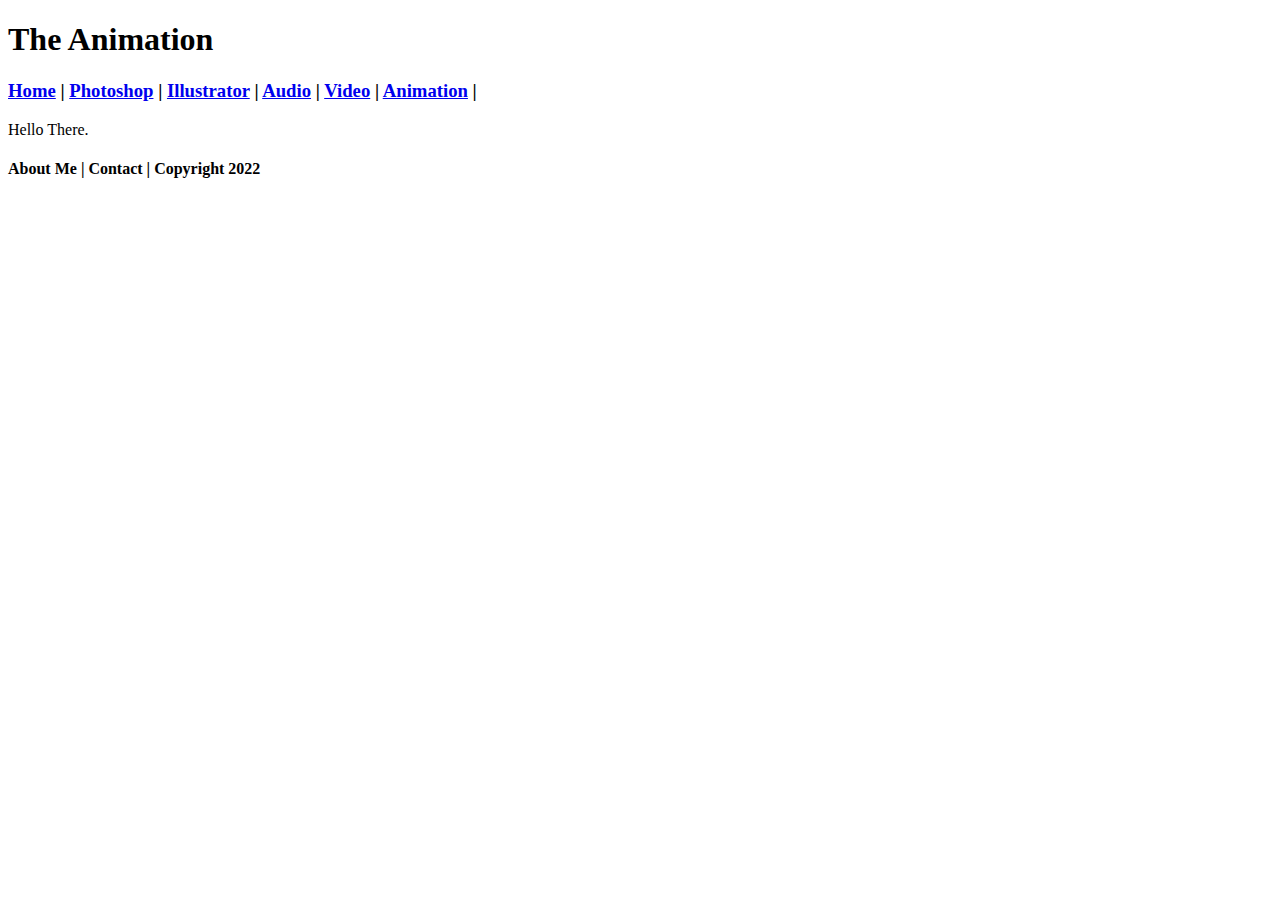
==== animation/index.html @ d999ebbe "Create index.html" ====
<!DOCTYPE html>
<html class="homePage">
<head>
	<!-- This is a comment! Text here will be ignored by the browser. -->
	<meta charset="UTF-8">
	<title>The Animation</title>
	<link href="myCSS.css" rel="stylesheet" type="text/css">
</head>
<body>
<div class="container">
  <div class="header">
  	<h1>The Animation</h1>
  </div>
  <div class="nav">
    <h3> <a href="../index.html">Home</a> | <a href="../raster/index.html">Photoshop</a> | <a href="../vector/index.html">Illustrator</a> | <a href="../audio/index.html">Audio</a> | <a href="../video/index.html">Video</a> | <a href="animation/index.html">Animation</a> |  </h3>
  </div>
  <div class="content">Hello There.</div>
  <div class="footer">
    <h4>About Me | Contact | Copyright 2022</h4>
  </div>
</div>
</body>
</html>
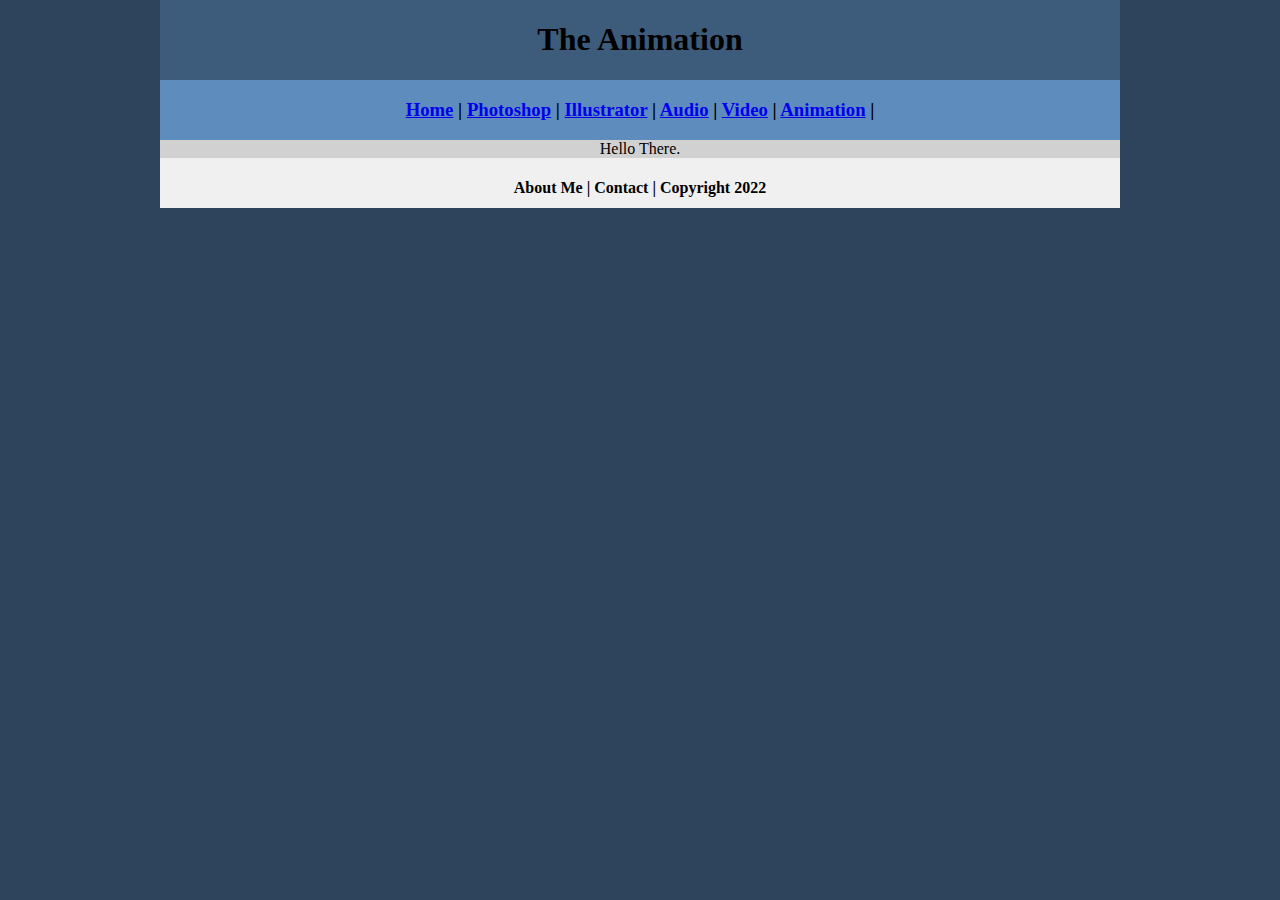
==== commit 78ec935e: "Update index.html" ====
--- a/animation/index.html
+++ b/animation/index.html
@@ -4,7 +4,7 @@
 	<!-- This is a comment! Text here will be ignored by the browser. -->
 	<meta charset="UTF-8">
 	<title>The Animation</title>
-	<link href="myCSS.css" rel="stylesheet" type="text/css">
+	<link href="../myCSS.css" rel="stylesheet" type="text/css">
 </head>
 <body>
 <div class="container">
--- a/myCSS.css
+++ b/myCSS.css
@@ -0,0 +1,46 @@
+@charset "UTF-8";
+/* This is a comment! Text here will be ignored by the browser. */
+body {
+	margin: 0 auto;
+}
+.homePage {
+	background: #2E445C;
+}
+.container {
+	width: 960px;
+	margin: 0 auto;
+}
+.header {
+	background: #3D5B7A;
+	text-align: center;
+	margin: 0px;
+	padding: 5;
+	float: left;
+	width: 100%;
+	height: 80px;
+	
+}
+.nav {
+	background: #5E8CBD;
+	margin: 0px;
+	padding: 5;
+	float: left;
+	width: 100%;
+	height: 60px;
+	text-align: center;
+}
+.content {
+	background: #D1D1D1;
+	margin: 0px;
+	float: left;
+	width: 100%;
+	text-align: center;
+}
+.footer {
+	background: #F0F0F0;
+	margin: 0px;
+	float: left;
+	width: 100%;
+	height: 50px;
+	text-align: center;
+}
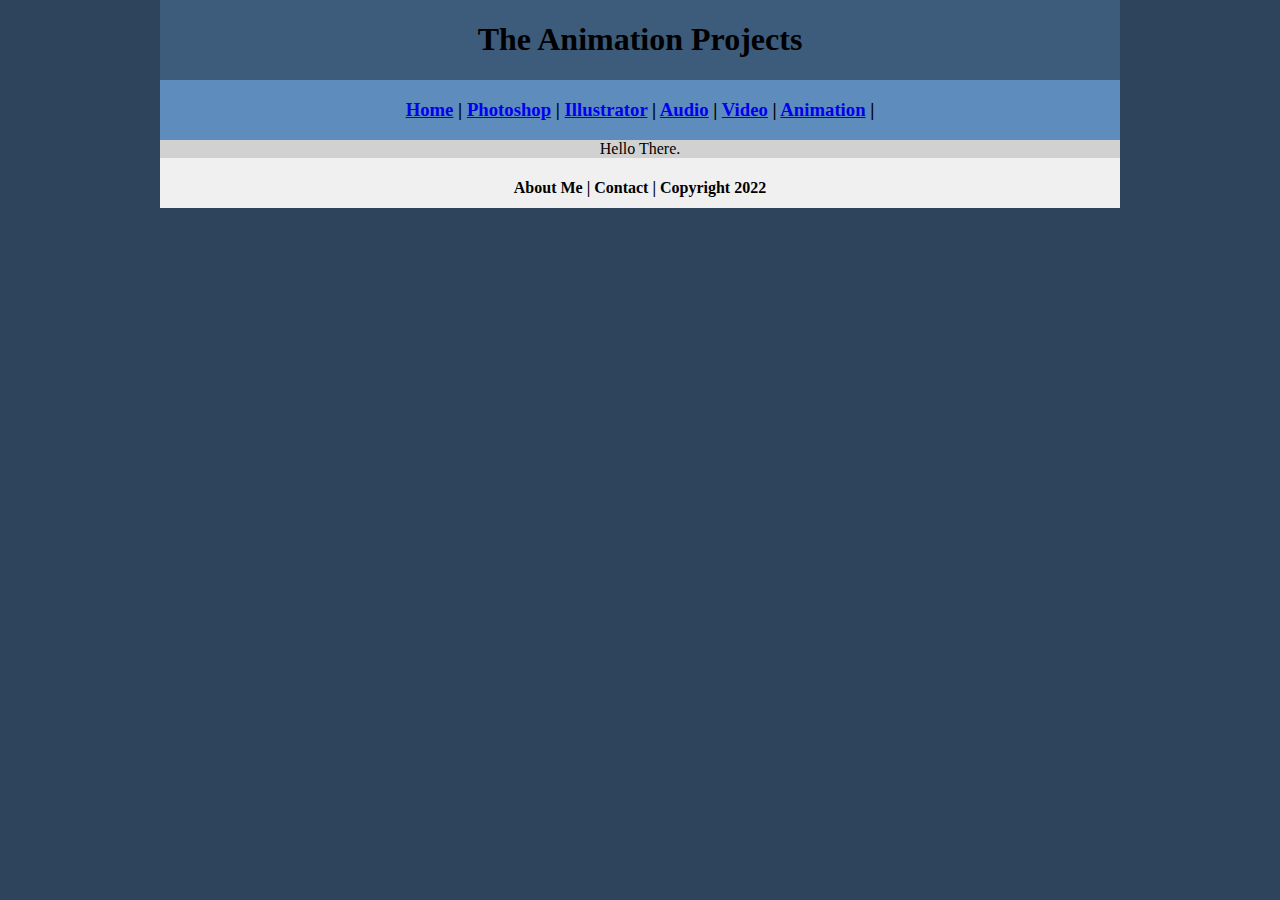
==== commit 9c023e27: "Update index.html" ====
--- a/animation/index.html
+++ b/animation/index.html
@@ -3,13 +3,13 @@
 <head>
 	<!-- This is a comment! Text here will be ignored by the browser. -->
 	<meta charset="UTF-8">
-	<title>The Animation</title>
+	<title>The Animation Projects</title>
 	<link href="../myCSS.css" rel="stylesheet" type="text/css">
 </head>
 <body>
 <div class="container">
   <div class="header">
-  	<h1>The Animation</h1>
+  	<h1>The Animation Projects</h1>
   </div>
   <div class="nav">
     <h3> <a href="../index.html">Home</a> | <a href="../raster/index.html">Photoshop</a> | <a href="../vector/index.html">Illustrator</a> | <a href="../audio/index.html">Audio</a> | <a href="../video/index.html">Video</a> | <a href="animation/index.html">Animation</a> |  </h3>
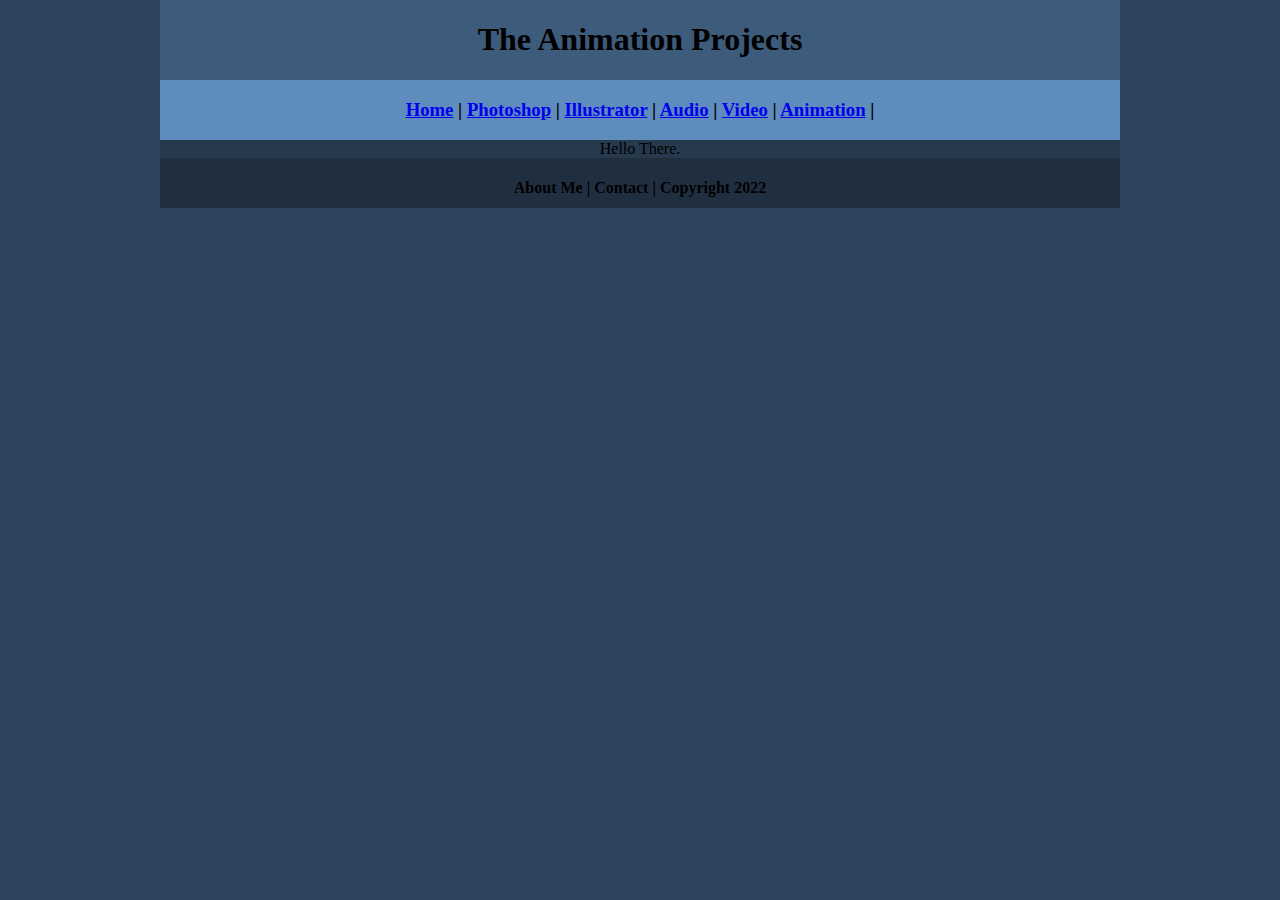
==== commit 253e6004: "Update index.html" ====
--- a/animation/index.html
+++ b/animation/index.html
@@ -12,7 +12,7 @@
   	<h1>The Animation Projects</h1>
   </div>
   <div class="nav">
-    <h3> <a href="../index.html">Home</a> | <a href="../raster/index.html">Photoshop</a> | <a href="../vector/index.html">Illustrator</a> | <a href="../audio/index.html">Audio</a> | <a href="../video/index.html">Video</a> | <a href="animation/index.html">Animation</a> |  </h3>
+    <h3> <a href="../index.html">Home</a> | <a href="../raster/index.html">Photoshop</a> | <a href="../vector/index.html">Illustrator</a> | <a href="../audio/index.html">Audio</a> | <a href="../video/index.html">Video</a> | <a href="../animation/index.html">Animation</a> |  </h3>
   </div>
   <div class="content">Hello There.</div>
   <div class="footer">
--- a/myCSS.css
+++ b/myCSS.css
@@ -30,14 +30,14 @@
 	text-align: center;
 }
 .content {
-	background: #D1D1D1;
+	background: #26394D;
 	margin: 0px;
 	float: left;
 	width: 100%;
 	text-align: center;
 }
 .footer {
-	background: #F0F0F0;
+	background: #202F40;
 	margin: 0px;
 	float: left;
 	width: 100%;
